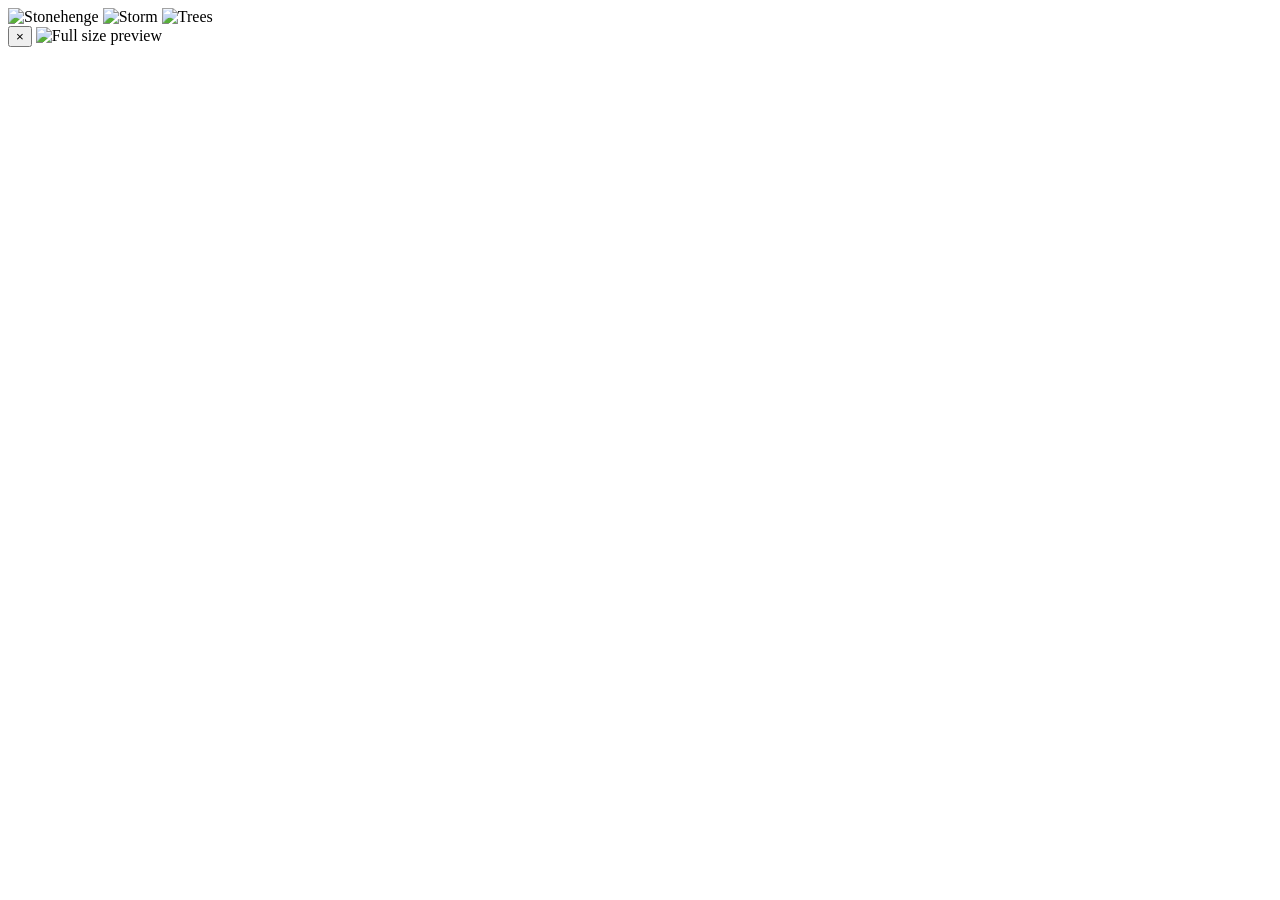
==== dom-practice/build-a-lightbox-viewer/index.html @ 04643fec "code update" ====
<!DOCTYPE html>
<html lang="en">
<head>
  <meta charset="UTF-8">
  <title>Lightbox Viewer</title>
  <link rel="stylesheet" href="styles.css">
</head>
<body>
  <!-- Gallery -->
  <div class="gallery">
    <img class="gallery-item" src="https://cdn.freecodecamp.org/curriculum/labs/stonehenge-thumbnail.jpg" alt="Stonehenge">
    <img class="gallery-item" src="https://cdn.freecodecamp.org/curriculum/labs/storm-thumbnail.jpg" alt="Storm">
    <img class="gallery-item" src="https://cdn.freecodecamp.org/curriculum/labs/trees-thumbnail.jpg" alt="Trees">
  </div>

  <!-- Lightbox -->
  <div class="lightbox">
    <button id="close-btn">&times;</button>
    <img id="lightbox-image" src="" alt="Full size preview">
  </div>

  <script src="script.js"></script>
</body>
</html>
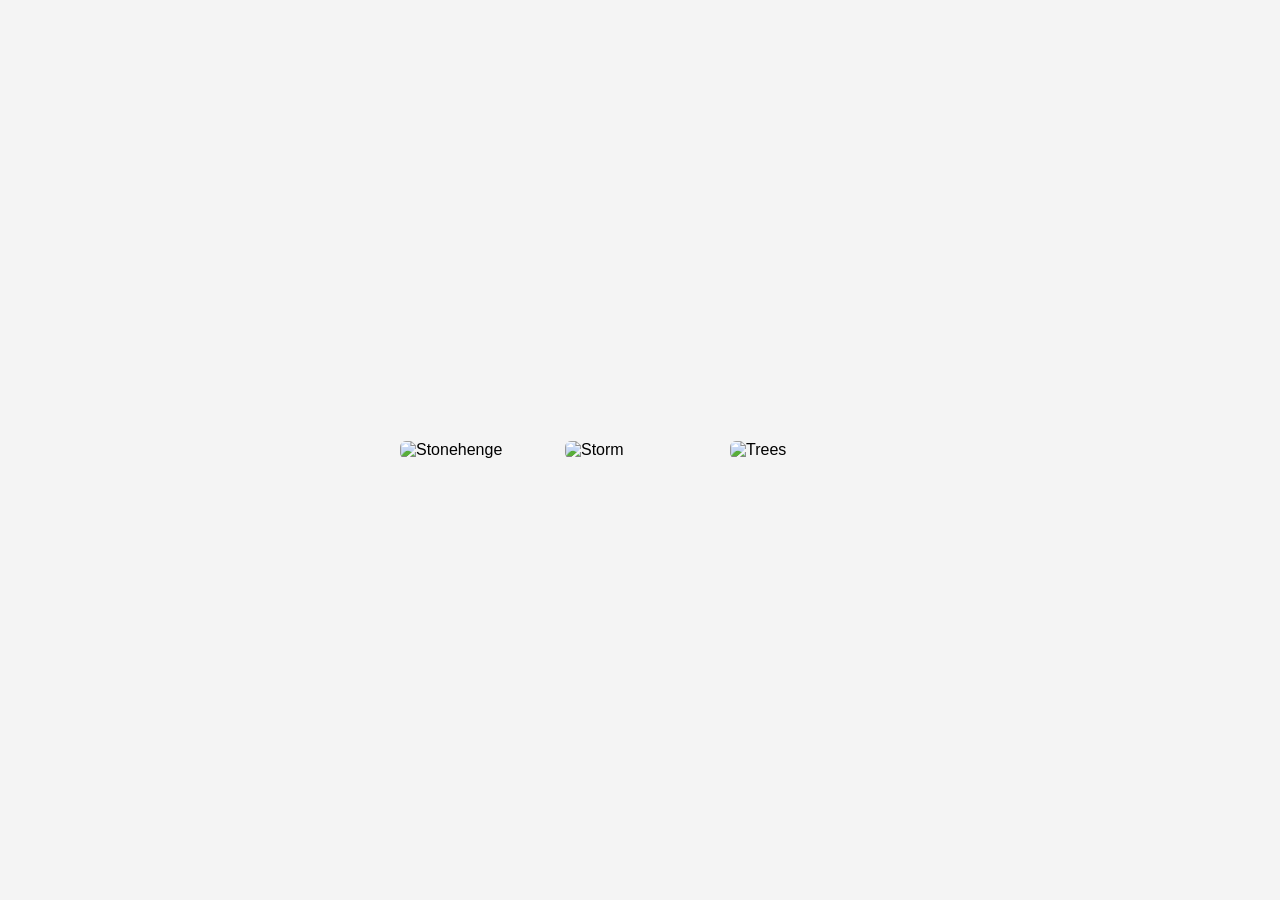
==== commit 23cb2eec: "added script file" ====
--- a/dom-practice/build-a-lightbox-viewer/index.html
+++ b/dom-practice/build-a-lightbox-viewer/index.html
@@ -1,24 +1,26 @@
 <!DOCTYPE html>
 <html lang="en">
+
 <head>
-  <meta charset="UTF-8">
-  <title>Lightbox Viewer</title>
-  <link rel="stylesheet" href="styles.css">
+    <meta charset="UTF-8">
+    <title>Lightbox Viewer</title>
+    <link rel="stylesheet" href="styles.css">
 </head>
+
 <body>
-  <!-- Gallery -->
-  <div class="gallery">
-    <img class="gallery-item" src="https://cdn.freecodecamp.org/curriculum/labs/stonehenge-thumbnail.jpg" alt="Stonehenge">
-    <img class="gallery-item" src="https://cdn.freecodecamp.org/curriculum/labs/storm-thumbnail.jpg" alt="Storm">
-    <img class="gallery-item" src="https://cdn.freecodecamp.org/curriculum/labs/trees-thumbnail.jpg" alt="Trees">
-  </div>
+    <div class="gallery">
+        <img class="gallery-item" src="https://cdn.freecodecamp.org/curriculum/labs/stonehenge-thumbnail.jpg"
+            alt="Stonehenge">
+        <img class="gallery-item" src="https://cdn.freecodecamp.org/curriculum/labs/storm-thumbnail.jpg" alt="Storm">
+        <img class="gallery-item" src="https://cdn.freecodecamp.org/curriculum/labs/trees-thumbnail.jpg" alt="Trees">
+    </div>
+    
+    <div class="lightbox">
+        <button id="close-btn">&times;</button>
+        <img id="lightbox-image" src="" alt="Full size preview">
+    </div>
 
-  <!-- Lightbox -->
-  <div class="lightbox">
-    <button id="close-btn">&times;</button>
-    <img id="lightbox-image" src="" alt="Full size preview">
-  </div>
+    <script src="script.js"></script>
+</body>
 
-  <script src="script.js"></script>
-</body>
-</html>
+</html>
--- a/dom-practice/build-a-lightbox-viewer/styles.css
+++ b/dom-practice/build-a-lightbox-viewer/styles.css
@@ -0,0 +1,57 @@
+body {
+    font-family: Arial, sans-serif;
+    margin: 0;
+    background: #f4f4f4;
+    display: flex;
+    justify-content: center;
+    align-items: center;
+    min-height: 100vh;
+}
+
+.gallery {
+    display: flex;
+    gap: 15px;
+}
+
+.gallery-item {
+    width: 150px;
+    cursor: pointer;
+    border-radius: 6px;
+    transition: transform 0.3s ease;
+}
+
+.gallery-item:hover {
+    transform: scale(1.05);
+}
+
+.lightbox {
+    position: fixed;
+    top: 0;
+    left: 0;
+    width: 100%;
+    height: 100%;
+    background: rgba(0, 0, 0, 0.8);
+    display: none;
+    /* hidden initially */
+    justify-content: center;
+    align-items: center;
+    flex-direction: column;
+    z-index: 1000;
+}
+
+#lightbox-image {
+    max-width: 90%;
+    max-height: 80%;
+    border-radius: 8px;
+}
+
+#close-btn {
+    background: none;
+    border: none;
+    color: white;
+    font-size: 2rem;
+    cursor: pointer;
+    margin-bottom: 10px;
+    align-self: flex-end;
+    margin-right: 20px;
+}
